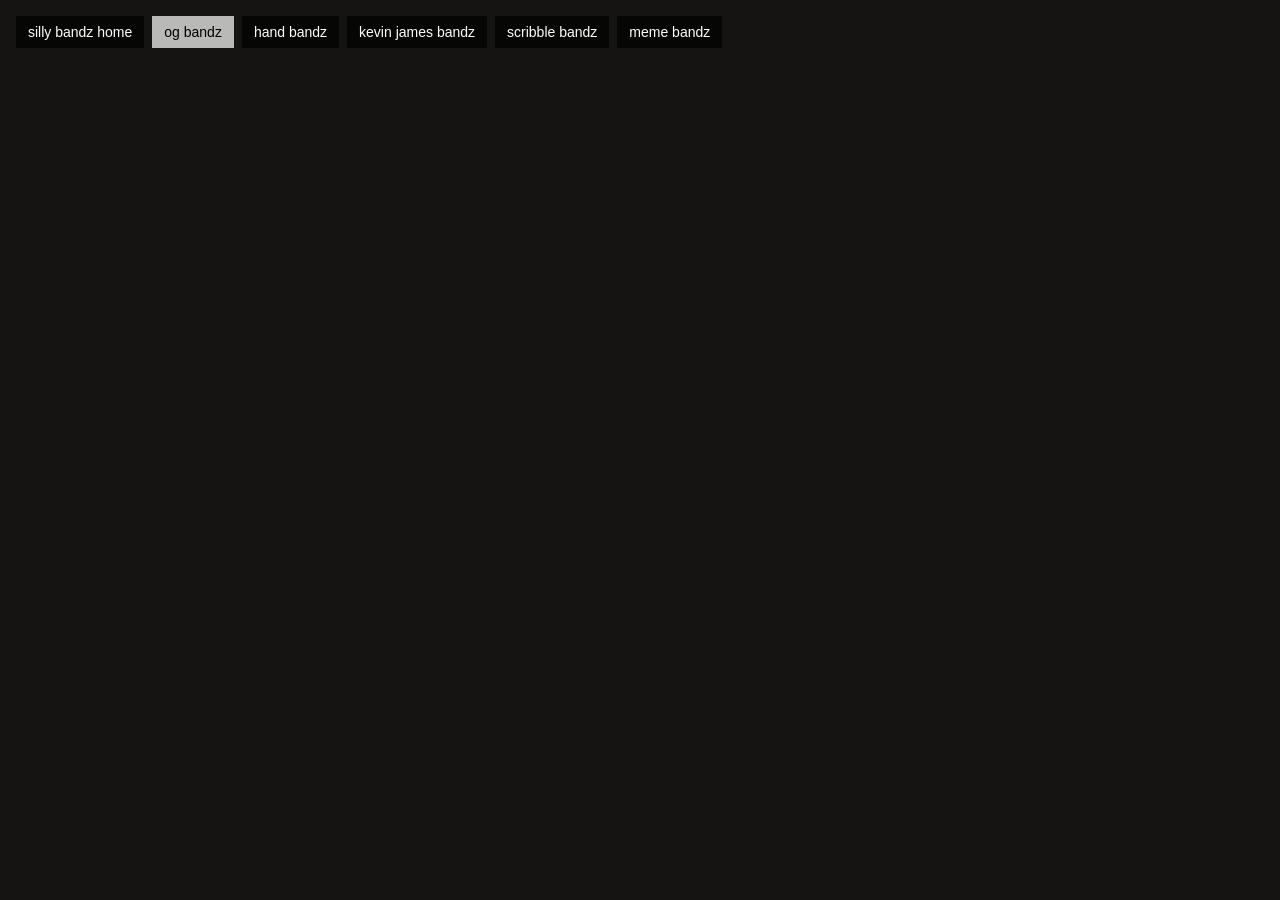
==== ogbandz.html @ a11fff81 "Add files via upload" ====
<!DOCTYPE html>
<html lang="en">
<head>
    <meta charset="UTF-8">
    <meta name="viewport" content="width=device-width, initial-scale=1.0">
    <title>OG Bandz</title>
    <link rel="stylesheet" href="navigation.css">
    <style>
        body {
            margin: 0;
            min-height: 100vh;
            overflow: hidden;
            background: #151413;
            color: white;
            font-family: sans-serif;
        }

        body::before {
            content: "";
            position: fixed;
            z-index: 0;
            inset: 0;
            background: url("bandz bg/sillybandzonline3.jpeg") center / cover no-repeat;
            opacity: 0.25;
            pointer-events: none;
        }

        .trail-stage {
            position: relative;
            z-index: 1;
            min-height: 100vh;
            display: grid;
            place-items: center;
        }

        .content__img {
            position: fixed;
            z-index: 2;
            top: 0;
            left: 0;
            width: clamp(180px, 32vw, 360px);
            max-height: 360px;
            object-fit: contain;
            opacity: 0;
            pointer-events: none;
            transform: translate(-50%, -50%) scale(0.7);
        }

        .content__img.is-active {
            animation: image-trail 850ms ease-out forwards;
        }

        @keyframes image-trail {
            0% {
                opacity: 0;
                transform: translate(-50%, -50%) scale(0.7) rotate(-8deg);
            }
            12% {
                opacity: 1;
            }
            100% {
                opacity: 0;
                transform: translate(-50%, -50%) scale(1.15) rotate(8deg);
            }
        }
    </style>
</head>
<body class="demo-2">
    <nav class="home-links" aria-label="Silly Bandz pages">
        <a href="sillybandzhome.html">silly bandz home</a>
        <a href="ogbandz.html" aria-current="page">og bandz</a>
        <a href="handbandz.html">hand bandz</a>
        <a href="kevinjamesbandz.html">kevin james bandz</a>
        <a href="scribblebandz.html">scribble bandz</a>
        <a href="memebandz.html">meme bandz</a>
    </nav>

    <main class="trail-stage">
        <div class="content" aria-label="Move your cursor to see an OG Bandz image trail">
            <img class="content__img" src="og bandz/blue duck.png" alt="blue duck" />
            <img class="content__img" src="og bandz/dolphin.png" alt="dolphin" />
            <img class="content__img" src="og bandz/flamingo.png" alt="flamingo" />
            <img class="content__img" src="og bandz/mermaid.png" alt="mermaid" />
            <img class="content__img" src="og bandz/orange fish.png" alt="orange fish" />
            <img class="content__img" src="og bandz/pig.png" alt="pig" />
            <img class="content__img" src="og bandz/purple fish.png" alt="purple fish" />
            <img class="content__img" src="g bandz/red penguin.png" alt="red penguin" />
            <img class="content__img" src="og bandz/rock on.png" alt="rock on" />
            <img class="content__img" src="og bandz/seahorse.png" alt="seahorse" />
            <img class="content__img" src="og bandz/star.png" alt="star" />
            <img class="content__img" src="og bandz/t rex.png" alt="t rex" />
            <img class="content__img" src="og bandz/unicorn.png" alt="unicorn" />
        </div>
    </main>
    <script>
        const trailImages = [...document.querySelectorAll(".content__img")];
        let nextImage = 0;
        let previousX = null;
        let previousY = null;

        document.addEventListener("pointermove", event => {
            if (previousX !== null && Math.hypot(event.clientX - previousX, event.clientY - previousY) < 55) {
                return;
            }

            const image = trailImages[nextImage];
            image.style.left = `${event.clientX}px`;
            image.style.top = `${event.clientY}px`;
            image.classList.remove("is-active");
            void image.offsetWidth;
            image.classList.add("is-active");

            nextImage = (nextImage + 1) % trailImages.length;
            previousX = event.clientX;
            previousY = event.clientY;
        });
    </script>
</body>
</html>
---- navigation.css ----
.home-links {
    position: fixed;
    z-index: 3;
    top: 1rem;
    left: 1rem;
    display: flex;
    flex-wrap: wrap;
    gap: 0.5rem;
}

.home-links a {
    color: white;
    background: rgba(0, 0, 0, 0.7);
    padding: 0.5rem 0.75rem;
    font: 14px sans-serif;
    text-decoration: none;
}

.home-links a[aria-current="page"] {
    color: black;
    background: rgba(255, 255, 255, 0.7);
}

.home-links a[aria-current="page"].active-inverse {
    color: white;
    background: rgba(0, 0, 0, 0.7);
}

.home-links a:hover,
.home-links a:focus-visible {
    background: #333;
}

@media (max-width: 600px) {
    .home-links {
        gap: 0.25rem;
        top: 0.5rem;
        left: 0.5rem;
    }

    .home-links a {
        padding: 0.4rem 0.5rem;
        font-size: 12px;
    }
}
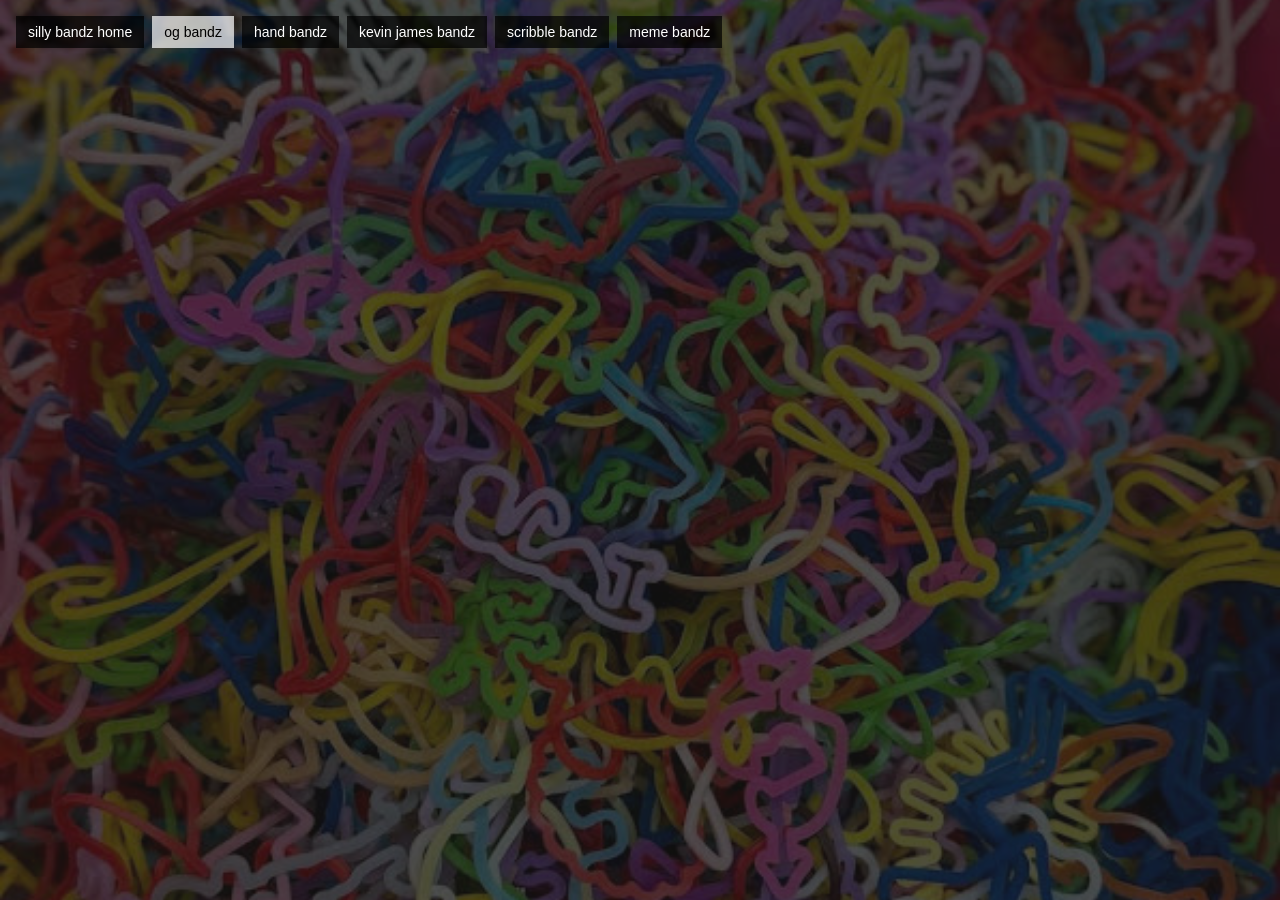
==== commit 9e29d26d: "Fix image source for red penguin in ogbandz.html" ====
--- a/ogbandz.html
+++ b/ogbandz.html
@@ -84,7 +84,7 @@
             <img class="content__img" src="og bandz/orange fish.png" alt="orange fish" />
             <img class="content__img" src="og bandz/pig.png" alt="pig" />
             <img class="content__img" src="og bandz/purple fish.png" alt="purple fish" />
-            <img class="content__img" src="g bandz/red penguin.png" alt="red penguin" />
+            <img class="content__img" src="og bandz/red penguin.png" alt="red penguin" />
             <img class="content__img" src="og bandz/rock on.png" alt="rock on" />
             <img class="content__img" src="og bandz/seahorse.png" alt="seahorse" />
             <img class="content__img" src="og bandz/star.png" alt="star" />
